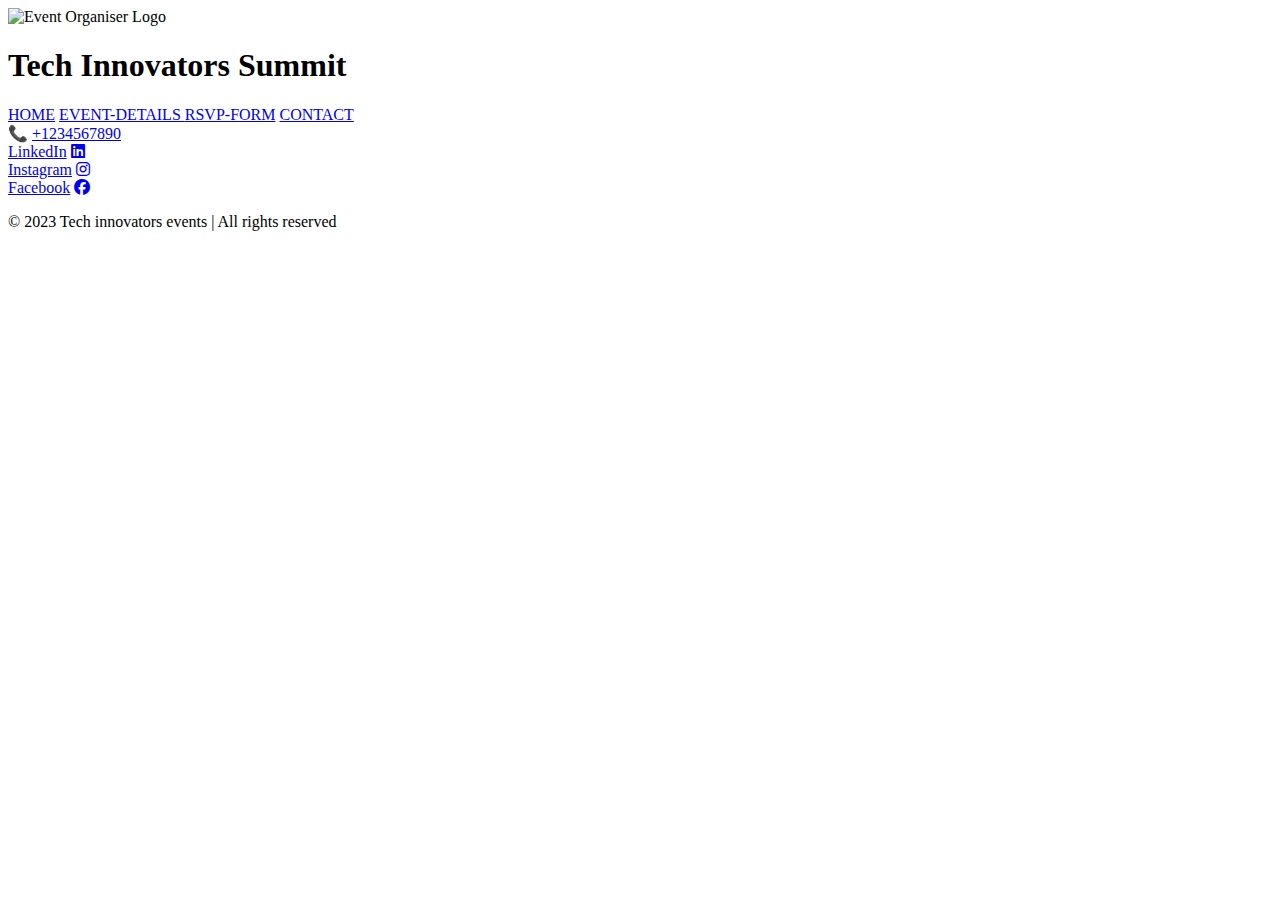
==== contactus.html @ 846a5aa0 "Add files via upload" ====
<!DOCTYPE html>
<html lang="en">
<head>
    <meta charset="UTF-8">
    <meta name="viewport" content="width=device-width, initial-scale=1.0">
    <link rel="stylesheet" href="project.css">
    <link rel="stylesheet" href="https://cdnjs.cloudflare.com/ajax/libs/font-awesome/6.1.0/css/all.min.css">
   
</head>
<body>
    <header>
        <div class="logo">
            <img src="company logo.png" alt="Event Organiser Logo">
            <h1>Tech Innovators Summit</h1>
        </div>
        <nav>  <a href="project.html">HOME</a>
          
            <a href="event.html">EVENT-DETAILS </a>
            <a href="rsvp.html">RSVP-FORM</a>
            <a href="Contactus.html">CONTACT</a>
        </nav>
        </header>
    <div class="contact-section">
        <div class="contact-method">
            <span class="contact-icon">&#x1F4DE;</span>
            <a href="tel:+1234567890">+1234567890</a>
           
        </div>
        <div class="contact-method">
           
            <a href="https://www.linkedin.com/company/tech-innovators-summit">LinkedIn</a>
            <a href="https://www.linkedin.com" target="_blank" class="linkedin-icon"><i class="fab fa-linkedin"></i></a>
        </div>
        <div class="contact-method">
            
            <a href="https://www.instagram.com/techinnovatorssummit/">Instagram</a>
            <a href="https://www.instagram.com" target="_blank" class="instagram-icon"><i class="fab fa-instagram"></i></a>
        </div>
        <div class="contact-method">
           
            <a href="https://www.facebook.com/techinnovatorssummit/">Facebook</a>
            <a href="https://www.facebook.com" target="_blank" class="facebook-icon"><i class="fab fa-facebook"></i></a>
        </div>
    </div>

    <footer>
        <p>&copy; 2023 Tech innovators events | All rights reserved</p>
    </footer>
</body>
</html>
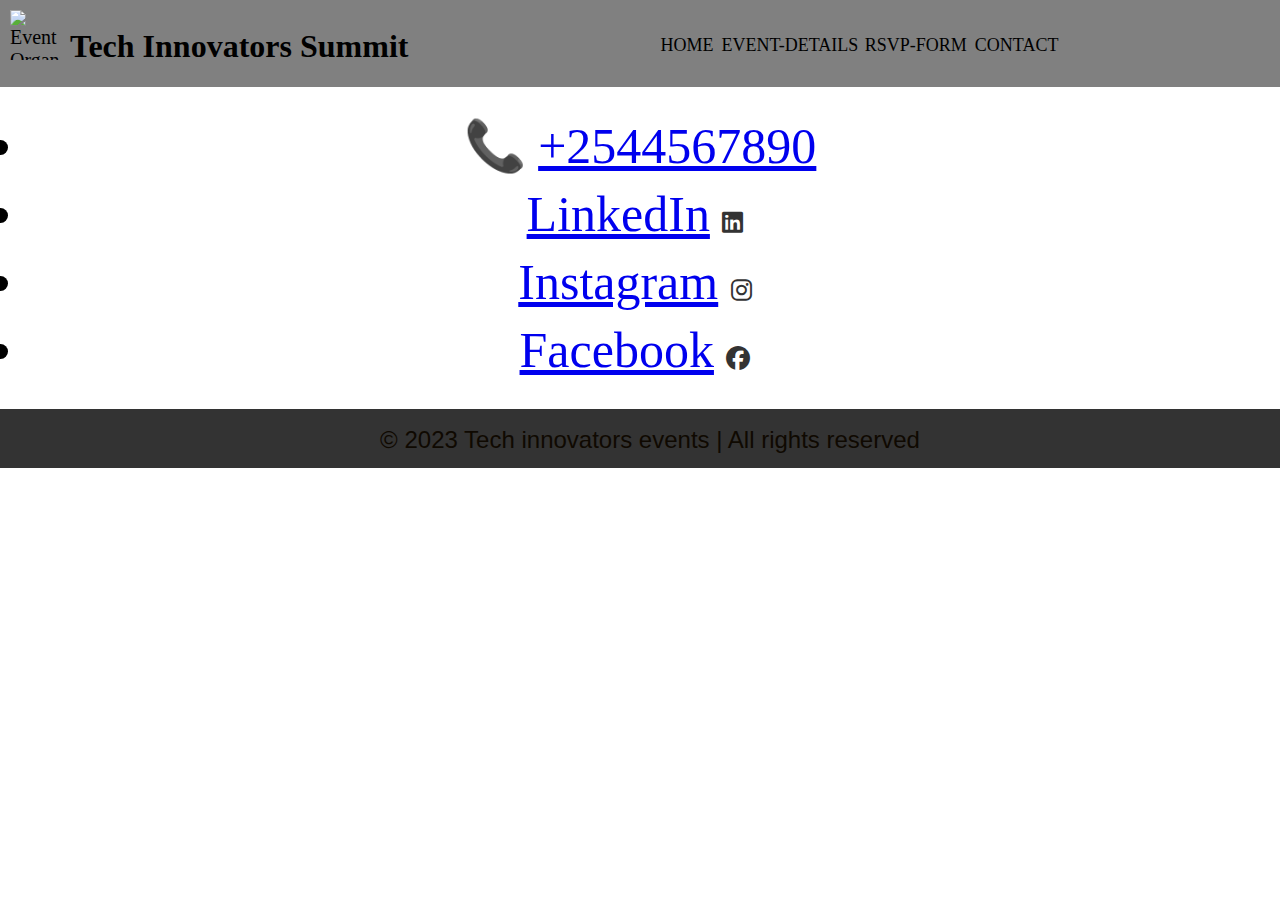
==== commit b3ddb707: "modify contactus.html file" ====
--- a/contactus.html
+++ b/contactus.html
@@ -13,8 +13,8 @@
             <img src="company logo.png" alt="Event Organiser Logo">
             <h1>Tech Innovators Summit</h1>
         </div>
-        <nav>  <a href="project.html">HOME</a>
-          
+        <nav>  
+            <a href="project.html">HOME</a>
             <a href="event.html">EVENT-DETAILS </a>
             <a href="rsvp.html">RSVP-FORM</a>
             <a href="Contactus.html">CONTACT</a>
@@ -23,7 +23,7 @@
     <div class="contact-section">
         <div class="contact-method">
             <span class="contact-icon">&#x1F4DE;</span>
-            <a href="tel:+1234567890">+1234567890</a>
+            <a href="tel:+2544567890">+2544567890</a>
            
         </div>
         <div class="contact-method">
--- a/project.css
+++ b/project.css
@@ -0,0 +1,334 @@
+
+
+
+*{    
+    margin: 0;
+    padding: 0;
+}
+
+header{
+   
+    display: flex;
+    background-color:grey;
+}
+.logo{
+    display: flex;
+}
+.logo img{
+    width: 50px;
+    height: 50px;
+    margin-top: 5px;
+    margin-left: 5px;
+    margin-bottom: 5px;
+    padding-left: 5px;
+    padding-top: 5px;
+    padding-bottom: 5px;
+    display: flex;
+    flex-direction: row;
+    flex-wrap: wrap;
+    align-content: flex-start;
+    justify-content: flex-start;
+}
+h1{
+    display: flex;
+    flex-direction: column;
+    flex-wrap: wrap;
+    font-size: xx-large;
+    font-family: 'Times New Roman', Times, serif;
+    font-weight: bolder;
+    padding-left: 5px;
+    padding-top: 0px;
+    margin-top: 5px;
+    margin-left: 5px;
+    margin-bottom: 0px;
+    align-items: center;
+    justify-content: center;
+    float: right;
+}
+nav{
+    background-color:grey ;
+    color: white;
+    padding: 30px;
+    text-align: flex;
+    justify-content: space-between;
+    word-spacing: 2px;
+    align-items: flex-end;
+    float: left;
+    font-size: x-large;
+    margin-left: 250px;
+    padding-left: 2px; 
+    text-decoration: rgb(2, 2, 27);
+
+}  
+main{
+    height: 100vh;
+    max-width: 100%;
+    display: flex;
+    background-image: 100px;
+    
+}
+.venue{
+    display: flex;
+    flex: 6;
+    align-items: left;
+    height: 60vh;
+    padding: 30px ;
+    margin: 5px;
+}
+.venue img{
+    height: 60vh;
+    width: 80vh;
+    margin-top: 2px;
+    padding-top: 10px;
+    display: flex;
+    flex-direction: row;
+    align-items:center;
+    justify-content: center;
+}
+
+
+.Text1{
+    display: flex;
+    padding-inline: 80px;
+    text-align: justify;
+    flex-direction:row;
+    flex-wrap: wrap;
+    font-family: Cambria, Cochin, Georgia, Times, 'Times New Roman', serif;
+    font-style:normal;
+    font-size: 10vh;
+    font-weight: bolder;
+    font-stretch: expanded;
+    float: right;
+    color: white;
+    margin-top: 2px;
+    align-items: start;
+    justify-content: start;
+    text-align:right;
+
+}
+
+.Text2{
+    display: flex;
+    flex-direction: row;
+    flex-wrap:wrap ;
+    text-align: justify;
+    font-family:  Georgia, Times, 'Times New Roman', serif;
+    font-style: italic;
+    font-weight: bolder;
+    font-size: 5vh;
+    font: 1000;
+    font-stretch: expanded;
+    padding-left: 25px;
+    padding-right: 2px;
+    margin-left: 20px;
+    margin-right: 5px;
+    align-items: center;
+    justify-content: center;
+    text-align: center;
+    color: rgb(29, 82, 82);
+}
+h3{
+    display: flex;
+    flex-direction: row;
+    text-wrap: wrap;
+    font-size: x-large;
+    font-family: 'Gill Sans', 'Gill Sans MT', Calibri, 'Trebuchet MS', sans-serif;
+    padding-left: 30px;
+    padding-top: 2px;
+    padding-bottom: 30px;
+    padding-right: 30px;
+    margin-top: 2px;
+    margin-bottom: 30px;
+    margin-right: 30px;
+    margin-left: 30px;
+    align-items: center;
+    justify-content: center;
+    color:rgb(77, 50, 15);
+    flex-flow: row;
+
+
+}
+main{
+    height: 60vh;
+}
+.about{
+    display: flex;
+    
+}
+h2{
+    display: flex;
+    flex-direction: row;
+    text-wrap: wrap;
+    font-size: x-large;
+    font-family: 'Gill Sans', 'Gill Sans MT', Calibri, 'Trebuchet MS', sans-serif;
+    padding-left: 2px;
+    padding-top: 2px;
+    padding-bottom: 2px;
+    padding-right: 2px;
+    margin-top: 2px;
+    margin-bottom: 2px;
+    margin-right: 2px;
+    margin-left: 2px;
+    align-items: justify;
+    justify-content: center;
+    color:rgb(15, 9, 1);
+    flex-flow: row; 
+}
+p{
+    display: flex;
+    flex-direction: row;
+    text-wrap: wrap;
+    font-size: x-large;
+    font-family: 'Gill Sans', 'Gill Sans MT', Calibri, 'Trebuchet MS', sans-serif;
+    padding-left: 2px;
+    padding-top: 2px;
+    padding-bottom: 2px;
+    padding-right: 2px;
+    margin-top: 5px;
+    margin-bottom: 2px;
+    margin-right: 2px;
+    margin-left: 2px;
+    align-items: justify;
+    justify-content: center;
+    color:rgb(15, 9, 1);
+    flex-flow: row; 
+}
+
+.agenda{
+    display: flex;
+    flex-direction: column;
+    flex-wrap: wrap;
+    font-size: x-large;
+    font-family: Verdana, Geneva, Tahoma, sans-serif;
+    font-weight: bold;
+    padding-left: 2px;
+    padding-top: 2px;
+    margin-top: 2px;
+    margin-left: 2px;
+    margin-bottom: 2px;
+    align-items: center;
+    justify-content: center;
+    color: rgb(0, 0, 0);
+}
+.day{
+    display: flex;
+    flex-direction: column;
+    flex-wrap: wrap;
+    font-size: large;
+    font-family: Verdana, Geneva, Tahoma, sans-serif;
+    font-weight: bolder;
+    padding-left: 5px;
+    padding-top: 0px;
+    margin-top: 5px;
+    margin-left: 5px;
+    margin-bottom: 0px;
+    align-items: center;
+    justify-content: center;
+}
+
+.button {
+        background-color: #04AA6D;
+        border: none;
+        color: white;
+        padding: 15px 32px;
+        text-align: center;
+        text-decoration: none;
+        display: inline-block;
+        font-size: 16px;
+        margin: 4px 2px;
+        cursor: pointer;
+}
+    @media  only screen and (min-width:540px){
+     body  {
+    font-size: 20px;
+  }
+} 
+footer {
+    background-color: #333;
+    color: #fff;
+    text-align: center;
+    padding: 10px;
+    position:unset;
+    bottom: 0;
+    width: 100%;
+}
+.linkedin-icon, .instagram-icon, .facebook-icon {
+    font-size: 50px;
+    color: #333;
+    margin-right: 10px;
+   }
+  
+.linkedin-icon, .instagram-icon, .facebook-icon {
+    font-size: 24px;
+    color: #333;
+    margin-right: 10px;
+   }
+  .contact-section {
+    padding: 20px;
+    text-align: center;
+    font-size: 50px;
+}
+
+.contact-method {
+    display:list-item;
+    margin: 10px;
+    font-size: 50px;
+}
+
+.contact-icon {
+    font-size: 50px;
+}
+.contact-section {
+    padding: 20px;
+    text-align: center;
+    font-size: 50px;
+}
+
+.contact-method {
+    display:list-item;
+    margin: 10px;
+    font-size: 50px;
+}
+
+.contact-icon {
+    font-size: 50px;
+}
+nav ul {
+    display: flex;
+    justify-content: center;
+    list-style-type: none;
+    margin: 0;
+    padding: 0;
+}
+nav li {
+    margin: 0 10px;
+}
+
+nav a {
+    text-decoration: none;
+    color: #000;
+    font-size: 18px;
+}
+nav a:hover {
+    color: #007BFF;
+}nav ul {
+    display: flex;
+    justify-content: center;
+    list-style-type: none;
+    margin: 0;
+    padding: 0;
+}
+nav li {
+    margin: 0 10px;
+}
+
+nav a {
+    text-decoration: none;
+    color: #000;
+    font-size: 18px;
+}
+nav a:hover {
+    color: #007BFF;
+}
+
+
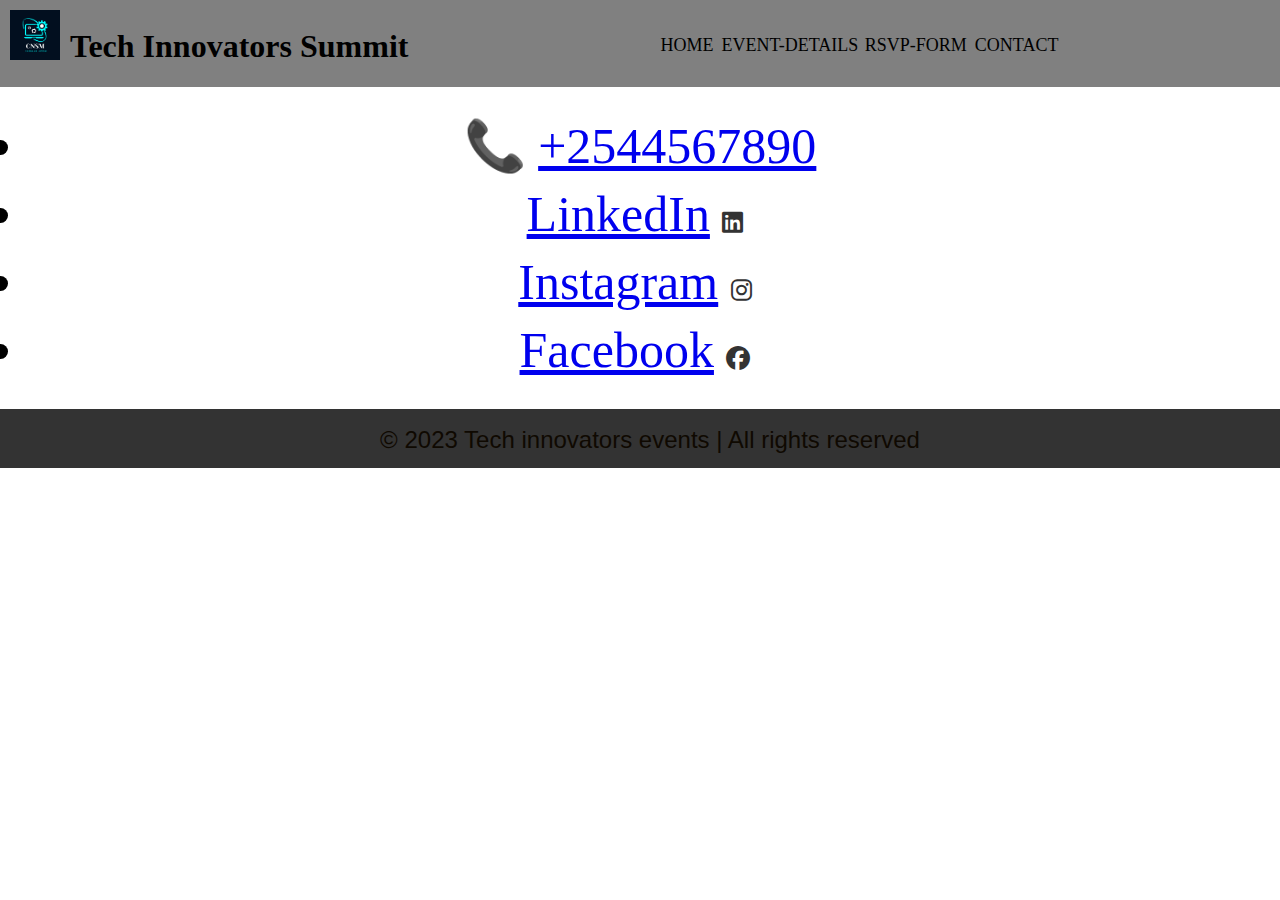
==== commit cc0a9d2d: "Update contactus.html" ====
--- a/contactus.html
+++ b/contactus.html
@@ -14,7 +14,7 @@
             <h1>Tech Innovators Summit</h1>
         </div>
         <nav>  
-            <a href="project.html">HOME</a>
+            <a href="index.html">HOME</a>
             <a href="event.html">EVENT-DETAILS </a>
             <a href="rsvp.html">RSVP-FORM</a>
             <a href="Contactus.html">CONTACT</a>
@@ -47,4 +47,4 @@
         <p>&copy; 2023 Tech innovators events | All rights reserved</p>
     </footer>
 </body>
-</html>+</html>
